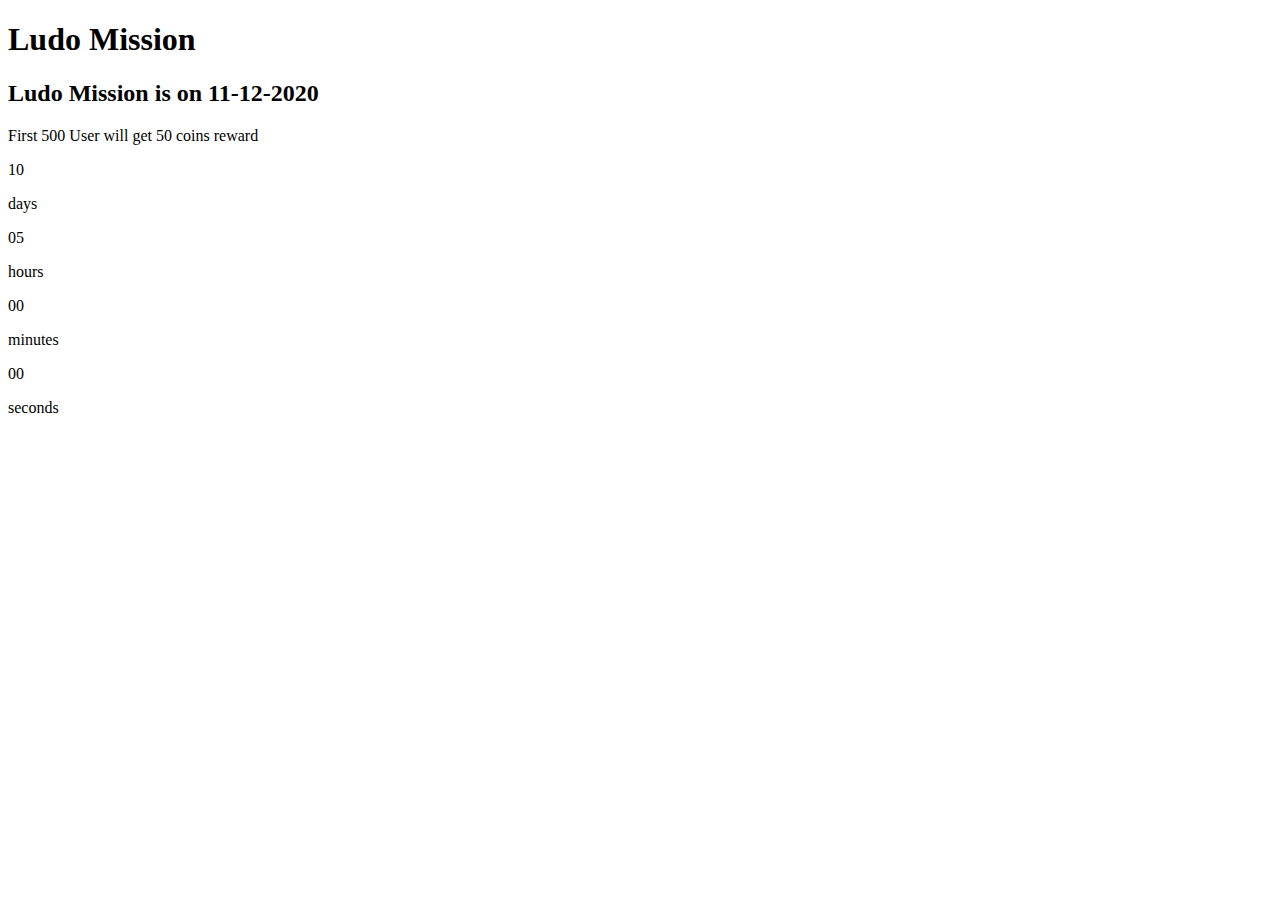
==== index.html @ d6a100c4 "Update index.html" ====
<!DOCTYPE html>
<html>
<head>
	<title>Ludo Mission comingsoon </title>


<link rel="shortcut icon" href="images/favicon/favicon.ico">
    <link rel="apple-touch-icon" sizes="144x144" type="image/x-icon" href="images/favicon/apple-touch-icon.png">
    
    <!-- All CSS Plugins -->
    <link rel="stylesheet" type="text/css" href="css/plugin.css">
    
    <!-- Main CSS Stylesheet -->
    <link rel="stylesheet" type="text/css" href="css/style.css">
    
    <!-- Google Web Fonts  -->
    <link rel="stylesheet" href="https://fonts.googleapis.com/css?family=Poppins:400,300,500,600,700">
    
</head>
<body>
 <!-- Home Section Start -->
    <section class="home-section-background padding-bottom-0">
         <div class="container">
        
        
   <!-- Logo Start -->
            <div class="text-center">
                   <h1>Ludo Mission</h1>
                </div>
                <!-- Logo End -->

  
            <div class="row">
                
                 <div class="col-md-12">
                     
                      
                      <!-- Home Section Heading Start -->
                      <div class="header-section margin-top-40 margin-bottom-40">
                          
                             <div class="text-center">
                               <h2>Ludo Mission is on 11-12-2020</h2>
                            <p>First 500 User will get 50 coins reward</p>
                           </div>
                        </div>
                        <!-- Home Section Heading End -->
                       
                           
                           
                           <!-- CountDown Timer Start -->
                           <div class="row">
                                <div id="demo">
                                    
                                    <div class="col-md-3 col-sm-6 col-xs-8 col-xs-offset-2 col-sm-offset-0">
                                       <div class="countdown-timer bg-color-1">
                                        <span class="days">10</span>
                                        <p class="days_ref">days</p>
                                       </div>
                                    </div>
                                    
                                    <div class="col-md-3 col-sm-6 col-xs-8 col-xs-offset-2 col-sm-offset-0">
                                      <div class="countdown-timer bg-color-4">
                                        <span class="hours">05</span>
                                        <p class="hours_ref">hours</p>
                                       </div>
                                    </div>
                                    
                                    <div class="col-md-3 col-sm-6 col-xs-8 col-xs-offset-2 col-sm-offset-0">
                                      <div class="countdown-timer bg-color-6">
                                        <span class="minutes">00</span>
                                        <p class="minutes_ref">minutes</p>
                                       </div>
                                    </div>
                                    
                                    <div class="col-md-3 col-sm-6 col-xs-8 col-xs-offset-2 col-sm-offset-0">
                                       <div class="countdown-timer bg-color-2">
                                        <span class="seconds">00</span>
                                        <p class="seconds_ref">seconds</p>
                                       </div>
                                    </div>
                                </div>
                            </div>
                            <!-- CountDown Timer End -->   
                     
                   </div>
              </div>
            </div>
        </section>
        <!-- Home Section End -->
   <script>
// Set the date we're counting down to
var countDownDate = new Date("dec 11, 2020 15:37:25").getTime();

// Update the count down every 1 second
var x = setInterval(function() {

  // Get today's date and time
  var now = new Date().getTime();
    
  // Find the distance between now and the count down date
  var distance = countDownDate - now;
    
  // Time calculations for days, hours, minutes and seconds
  var days = Math.floor(distance / (1000 * 60 * 60 * 24));
  var hours = Math.floor((distance % (1000 * 60 * 60 * 24)) / (1000 * 60 * 60));
  var minutes = Math.floor((distance % (1000 * 60 * 60)) / (1000 * 60));
  var seconds = Math.floor((distance % (1000 * 60)) / 1000);
    
  // Output the result in an element with id="demo"
  document.getElementById("demo").innerHTML = days + "d " + hours + "h "
  + minutes + "m " + seconds + "s ";
    
  // If the count down is over, write some text 
  if (distance < 0) {
    clearInterval(x);
    document.getElementById("demo").innerHTML = "EXPIRED";
  }
}, 1000);
</script>     

</body>
</html>
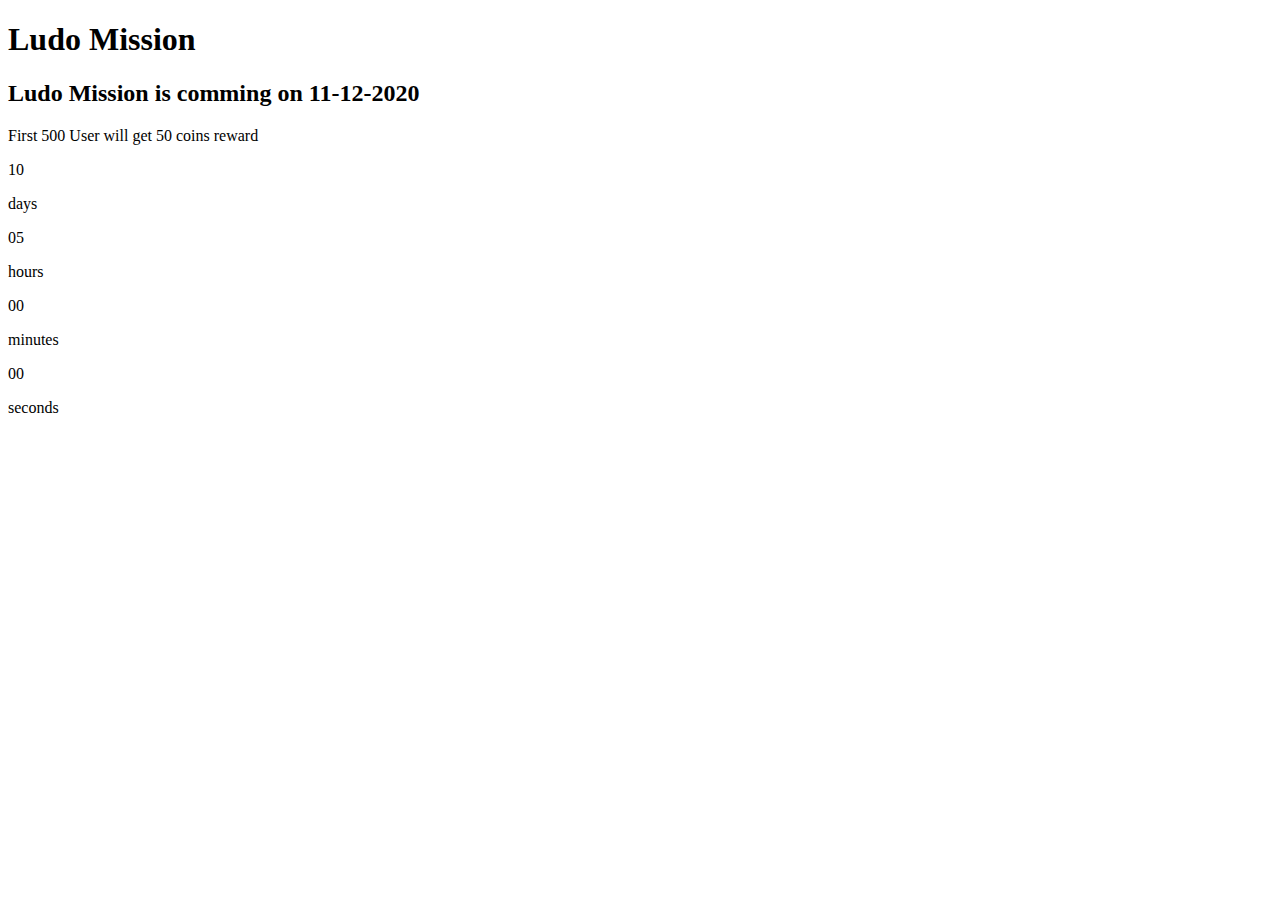
==== commit be107bc2: "Update index.html" ====
--- a/index.html
+++ b/index.html
@@ -39,9 +39,15 @@
                       <div class="header-section margin-top-40 margin-bottom-40">
                           
                              <div class="text-center">
-                               <h2>Ludo Mission is on 11-12-2020</h2>
+                               <h2>Ludo Mission is comming on 11-12-2020</h2>
                             <p>First 500 User will get 50 coins reward</p>
+				     
                            </div>
+			      
+    
+    
+    
+  </div>
                         </div>
                         <!-- Home Section Heading End -->
                        
@@ -49,7 +55,7 @@
                            
                            <!-- CountDown Timer Start -->
                            <div class="row">
-                                <div id="demo">
+                                <div class="countdown">
                                     
                                     <div class="col-md-3 col-sm-6 col-xs-8 col-xs-offset-2 col-sm-offset-0">
                                        <div class="countdown-timer bg-color-1">
@@ -80,7 +86,7 @@
                                     </div>
                                 </div>
                             </div>
-                            <!-- CountDown Timer End -->   
+                           <!--  CountDown Timer End -->   
                      
                    </div>
               </div>
